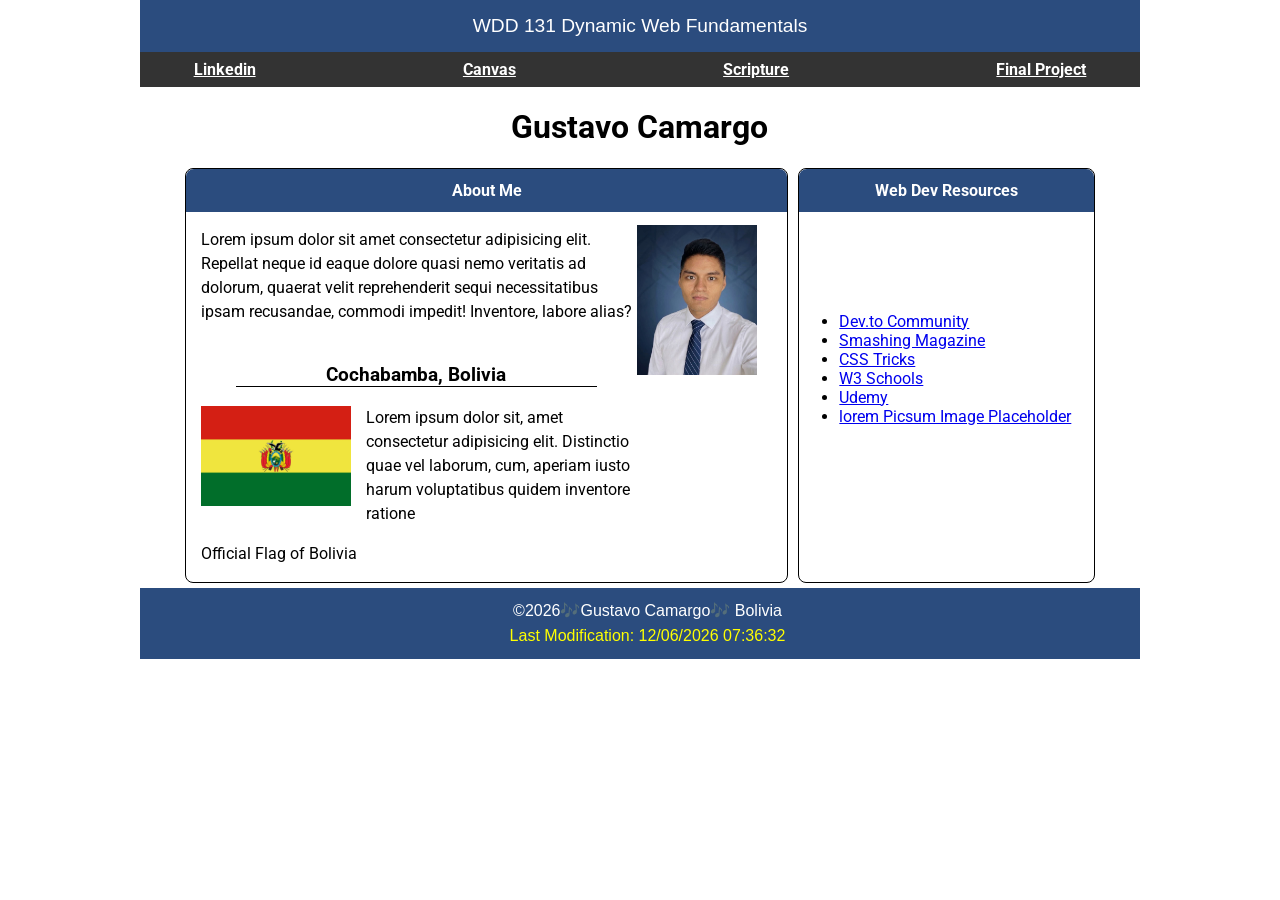
==== index.html @ 0e1f2a71 "assignment week 1" ====
<!DOCTYPE html>
<html lang="en">

<head>
    <meta charset="UTF-8">
    <meta name="viewport" content="width=device-width, initial-scale=1.0">
    <title>WDD 131 - Dynamic Web Fundamentals - Gustavo Camargo</title>
    <meta name="description"
        content="Welcome to Gustavo Camargo's home page for BYU-Idaho WDD131 = Dynamic Fundamentals!">
    <meta name="author" content="Gustavo Camargo">
    <link rel="stylesheet" href="styles/base.css">

    <link rel="preconnect" href="https://fonts.googleapis.com">
    <link rel="preconnect" href="https://fonts.gstatic.com" crossorigin>
    <link href="https://fonts.googleapis.com/css2?family=Roboto:ital,wght@0,100..900;1,100..900&display=swap"
        rel="stylesheet">

    <link rel="preconnect" href="https://fonts.googleapis.com">
    <link rel="preconnect" href="https://fonts.gstatic.com" crossorigin>
    <link
        href="https://fonts.googleapis.com/css2?family=Asap+Sharp:ital,wght@0,100..900;1,100..900&family=Roboto:ital,wght@0,100..900;1,100..900&display=swap"
        rel="stylesheet">

    <script src="scripts/getdates.js" defer></script>

</head>

<body>

    <header>
        <span id="course-title">WDD 131 Dynamic Web Fundamentals</span>
        <nav>
            <a href="https://www.linkedin.com/in/gustavo-camargo-b3489542b/">Linkedin</a>
            <a href="https://byupw.instructure.com/">Canvas</a>
            <a href="https://www.churchofjesuschrist.org/study/scriptures/bofm/1-ne/3?lang=eng">Scripture</a>
            <a href="">Final Project</a>
        </nav>
    </header>

    <main>
        <h1>Gustavo Camargo</h1>
        <section class="card">
            <h2>About Me </h2>
            <img class="profile-pic" src="images/profile-picture.jpg" alt="Gustavo Camargo Profile Picture" width="200">
            <p>Lorem ipsum dolor sit amet consectetur adipisicing elit. Repellat neque id eaque dolore quasi nemo
                veritatis ad dolorum, quaerat velit reprehenderit sequi necessitatibus ipsam recusandae, commodi
                impedit! Inventore, labore alias?</p>
            <h3>Cochabamba, Bolivia</h3>
            <img class="flag-pic" src="images/flag-bolivia.jpg" alt="Flag of Bolivia" width="200">
            <p class="flag-par">Lorem ipsum dolor sit, amet consectetur adipisicing elit. Distinctio quae vel laborum,
                cum, aperiam iusto
                harum voluptatibus quidem inventore ratione </p>
            <p>Official Flag of Bolivia</p>
        </section>

        <section class="card">
            <h2>Web Dev Resources</h2>
            <ul>
                <li><a href="#">Dev.to Community</a></li>
                <li><a href="#">Smashing Magazine</a></li>
                <li><a href="#">CSS Tricks</a></li>
                <li><a href="#">W3 Schools</a></li>
                <li><a href="#">Udemy</a></li>
                <li><a href="#">lorem Picsum Image Placeholder</a></li>
            </ul>

        </section>
    </main>

    <footer>
        <p>©<span id="currentyear"></span>🎶Gustavo Camargo🎶 Bolivia</p>
        <p id="lastModified"></p>

    </footer>
</body>

</html>
---- styles/base.css ----
:root {
    --font1: "Asap Sharp", sans-serif;
    --font2: "Roboto", sans-serif;

}

body {
    max-width: 1000px;
    margin: 0px auto;
    font-family: var(--font2);
}


header span {
    display: block;
    text-align: center;
    background-color: #2b4c7e;
    color: white;
    padding: 15px 0;
    font-size: 1.2rem;
    font-family: var(--font1);
}

nav {
    display: flex;
    justify-content: space-around;
    background-color: #333333;
    padding: 8px 0;
    gap: 100px;
    font-weight: bold;
}

nav a {
    color: white;
}

nav a:hover {
    text-decoration: overline;
    color: purple;
}

h1 {
    grid-column: 1 / span 2;
    text-align: center;
}


main {
    display: grid;
    grid-template-columns: 2fr 1fr;
    padding: 0px 40px;
}


.card {
    text-align: center;
    border: 1px solid black;
    margin: 5px;
    border-radius: 0.5rem;
    margin-top: 0;
}

.card h2 {
    background-color: #2b4c7e;
    color: white;
    margin-top: 0;
    padding: 12px;
    font-size: 1em;
    border-top-left-radius: 0.5rem;
    border-top-right-radius: 0.5rem;
}

ul {
    text-align: left;
    margin-top: 100px;
}

.profile-pic {
    float: right;
    height: 150px;
    width: 120px;
    padding: 0px 30px 0 5px;
}



.flag-pic {
    float: left;
    width: 150px;
    padding: 0 15px;
}

p {
    text-align: left;
    padding-left: 15px;
    line-height: 1.5rem;
}

.flag-par {
    margin: auto;
    width: 50%;
}

h3 {
    border-bottom: 1px solid black;
    width: 60%;
    margin-top: 40px;
    margin-left: 50px;
}

footer {
    background-color: #2b4c7e;
    padding: 10px;
    font-family: var(--font1);
}

footer p {
    text-align: center;
    color: white;
    margin: 1px 0;
}

#lastModified {
    color: yellow;
}
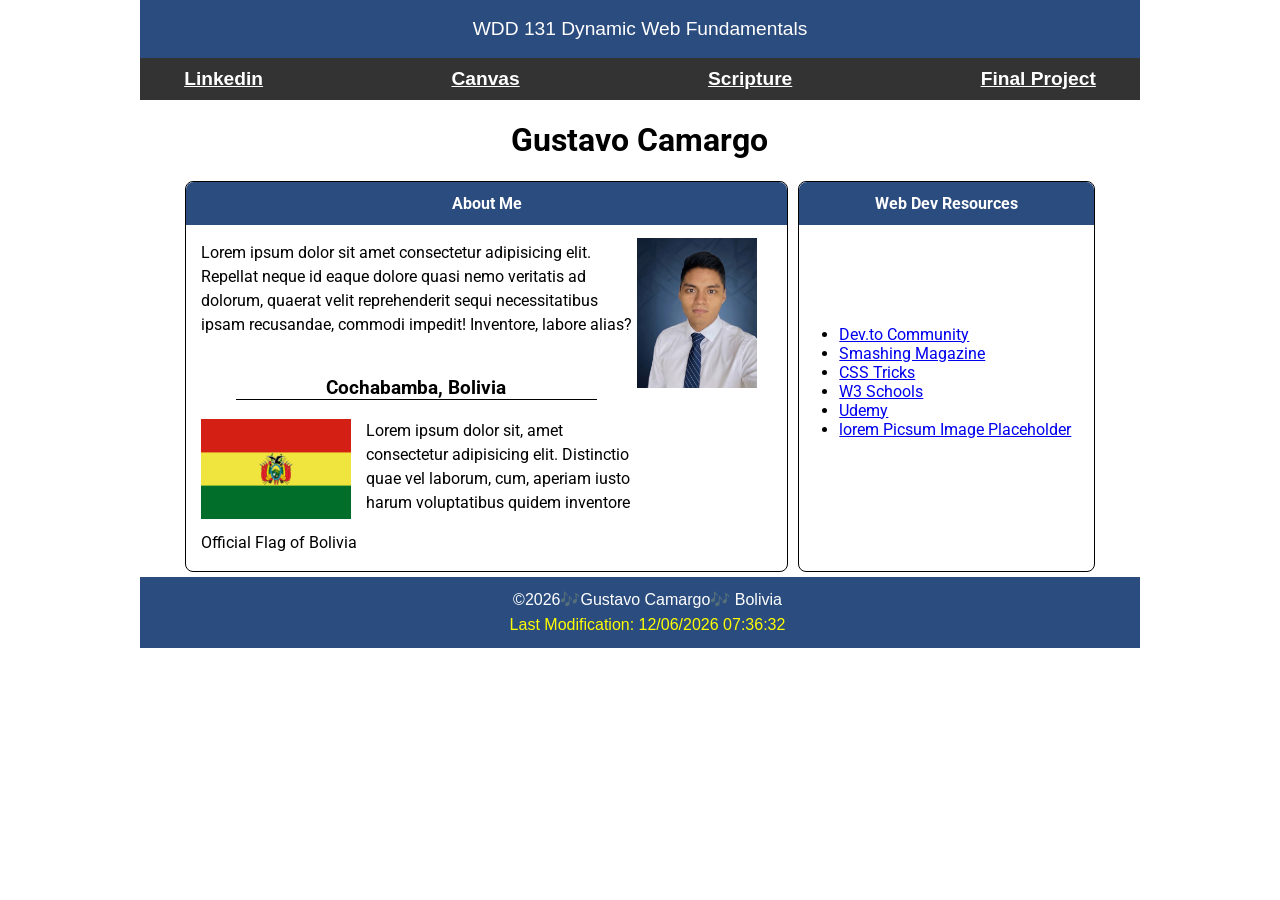
==== commit e1600b66: "updated week1" ====
--- a/index.html
+++ b/index.html
@@ -33,7 +33,7 @@
             <a href="https://www.linkedin.com/in/gustavo-camargo-b3489542b/">Linkedin</a>
             <a href="https://byupw.instructure.com/">Canvas</a>
             <a href="https://www.churchofjesuschrist.org/study/scriptures/bofm/1-ne/3?lang=eng">Scripture</a>
-            <a href="">Final Project</a>
+            <a href="#">Final Project</a>
         </nav>
     </header>
 
@@ -49,7 +49,7 @@
             <img class="flag-pic" src="images/flag-bolivia.jpg" alt="Flag of Bolivia" width="200">
             <p class="flag-par">Lorem ipsum dolor sit, amet consectetur adipisicing elit. Distinctio quae vel laborum,
                 cum, aperiam iusto
-                harum voluptatibus quidem inventore ratione </p>
+                harum voluptatibus quidem inventore </p>
             <p>Official Flag of Bolivia</p>
         </section>
 
--- a/styles/base.css
+++ b/styles/base.css
@@ -10,22 +10,26 @@
     font-family: var(--font2);
 }
 
+header {
+    background-color: #2b4c7e;
+    color: white;
+    font-size: 1.2rem;
+    font-family: var(--font1);
+
+    
+}
 
 header span {
     display: block;
     text-align: center;
-    background-color: #2b4c7e;
-    color: white;
-    padding: 15px 0;
-    font-size: 1.2rem;
-    font-family: var(--font1);
+    padding: 18px 0;
 }
 
 nav {
     display: flex;
     justify-content: space-around;
     background-color: #333333;
-    padding: 8px 0;
+    padding: 10px 0;
     gap: 100px;
     font-weight: bold;
 }
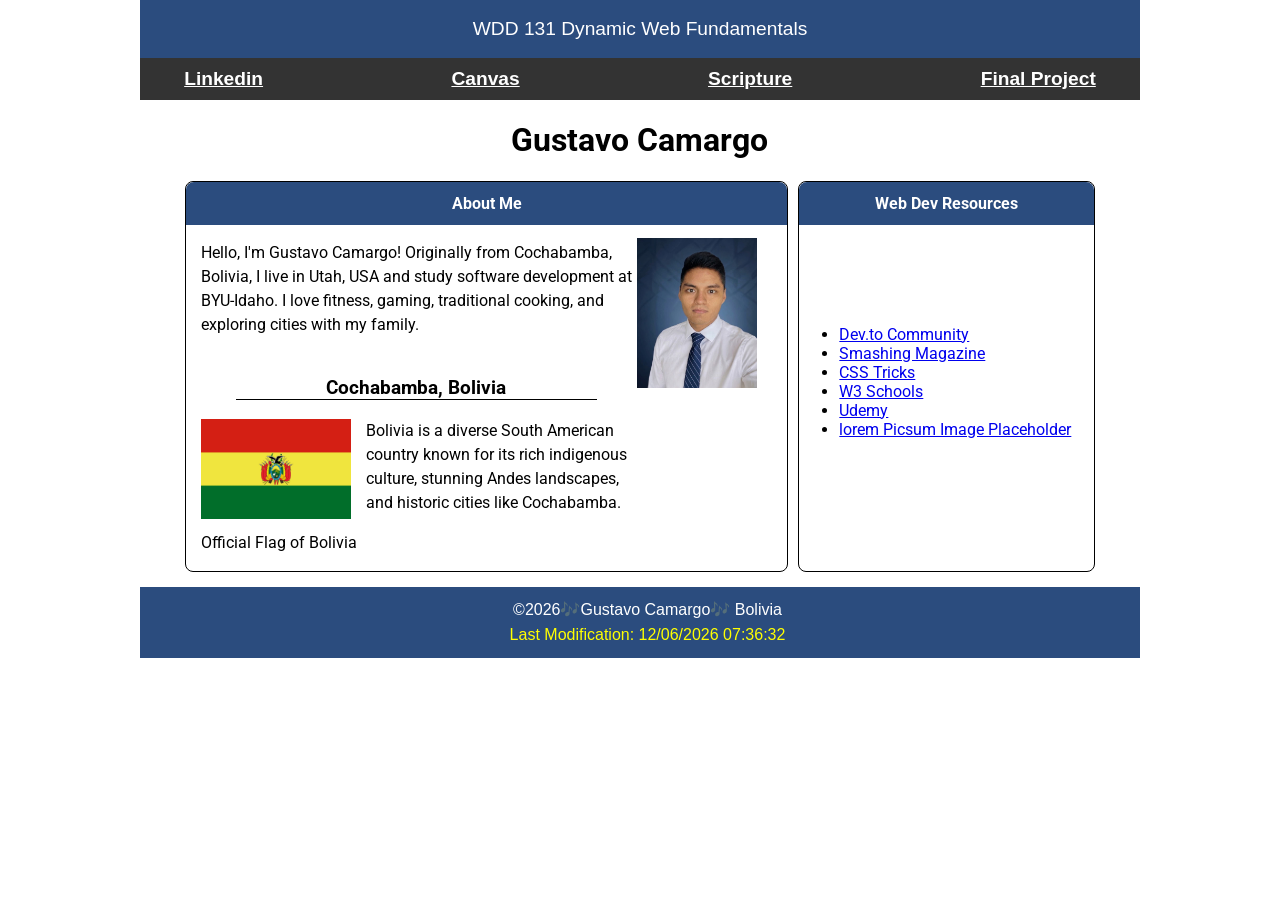
==== commit b77e8acb: "finished week 1" ====
--- a/index.html
+++ b/index.html
@@ -42,14 +42,10 @@
         <section class="card">
             <h2>About Me </h2>
             <img class="profile-pic" src="images/profile-picture.jpg" alt="Gustavo Camargo Profile Picture" width="200">
-            <p>Lorem ipsum dolor sit amet consectetur adipisicing elit. Repellat neque id eaque dolore quasi nemo
-                veritatis ad dolorum, quaerat velit reprehenderit sequi necessitatibus ipsam recusandae, commodi
-                impedit! Inventore, labore alias?</p>
+            <p>Hello, I'm Gustavo Camargo! Originally from Cochabamba, Bolivia, I live in Utah, USA and study software development at BYU-Idaho. I love fitness, gaming, traditional cooking, and exploring cities with my family.</p>
             <h3>Cochabamba, Bolivia</h3>
             <img class="flag-pic" src="images/flag-bolivia.jpg" alt="Flag of Bolivia" width="200">
-            <p class="flag-par">Lorem ipsum dolor sit, amet consectetur adipisicing elit. Distinctio quae vel laborum,
-                cum, aperiam iusto
-                harum voluptatibus quidem inventore </p>
+            <p class="flag-par">Bolivia is a diverse South American country known for its rich indigenous culture, stunning Andes landscapes, and historic cities like Cochabamba. </p>
             <p>Official Flag of Bolivia</p>
         </section>
 
--- a/styles/base.css
+++ b/styles/base.css
@@ -15,8 +15,6 @@
     color: white;
     font-size: 1.2rem;
     font-family: var(--font1);
-
-    
 }
 
 header span {
@@ -116,6 +114,7 @@
     background-color: #2b4c7e;
     padding: 10px;
     font-family: var(--font1);
+    margin-top: 10px;
 }
 
 footer p {
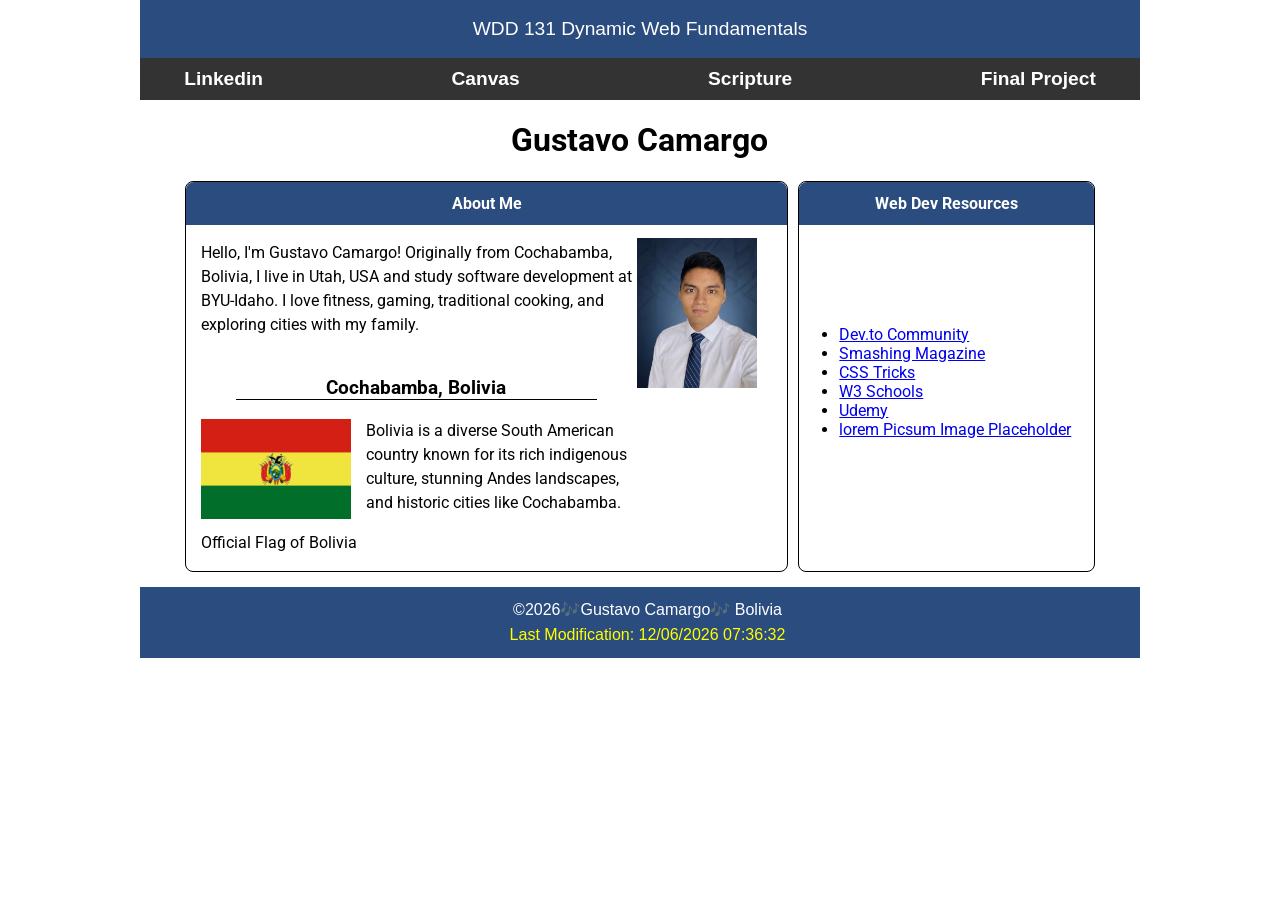
==== commit 5383e500: "fixed week1" ====
--- a/index.html
+++ b/index.html
@@ -5,21 +5,17 @@
     <meta charset="UTF-8">
     <meta name="viewport" content="width=device-width, initial-scale=1.0">
     <title>WDD 131 - Dynamic Web Fundamentals - Gustavo Camargo</title>
-    <meta name="description"
-        content="Welcome to Gustavo Camargo's home page for BYU-Idaho WDD131 = Dynamic Fundamentals!">
+    <meta name="description" content="Welcome to Gustavo Camargo's home page for BYU-Idaho WDD131 - Dynamic Fundamentals!">
     <meta name="author" content="Gustavo Camargo">
     <link rel="stylesheet" href="styles/base.css">
 
     <link rel="preconnect" href="https://fonts.googleapis.com">
     <link rel="preconnect" href="https://fonts.gstatic.com" crossorigin>
-    <link href="https://fonts.googleapis.com/css2?family=Roboto:ital,wght@0,100..900;1,100..900&display=swap"
-        rel="stylesheet">
+    <link href="https://fonts.googleapis.com/css2?family=Roboto:ital,wght@0,100..900;1,100..900&display=swap" rel="stylesheet">
 
     <link rel="preconnect" href="https://fonts.googleapis.com">
     <link rel="preconnect" href="https://fonts.gstatic.com" crossorigin>
-    <link
-        href="https://fonts.googleapis.com/css2?family=Asap+Sharp:ital,wght@0,100..900;1,100..900&family=Roboto:ital,wght@0,100..900;1,100..900&display=swap"
-        rel="stylesheet">
+    <link href="https://fonts.googleapis.com/css2?family=Asap+Sharp:ital,wght@0,100..900;1,100..900&family=Roboto:ital,wght@0,100..900;1,100..900&display=swap" rel="stylesheet">
 
     <script src="scripts/getdates.js" defer></script>
 
--- a/styles/base.css
+++ b/styles/base.css
@@ -34,10 +34,11 @@
 
 nav a {
     color: white;
+    text-decoration: none;
 }
 
 nav a:hover {
-    text-decoration: overline;
+    text-decoration: underline;
     color: purple;
 }
 
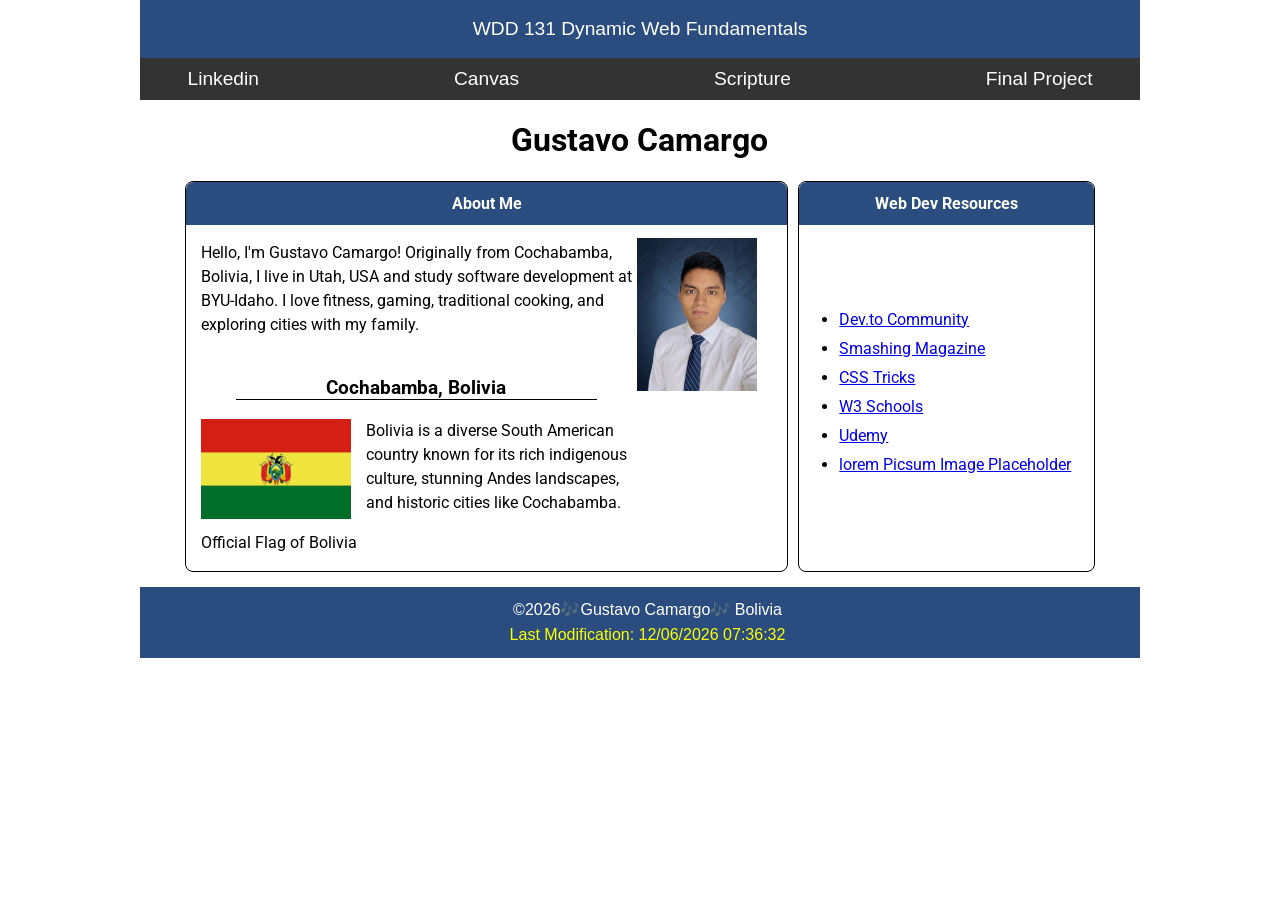
==== commit fdedb3ab: "week2 activity" ====
--- a/index.html
+++ b/index.html
@@ -5,17 +5,21 @@
     <meta charset="UTF-8">
     <meta name="viewport" content="width=device-width, initial-scale=1.0">
     <title>WDD 131 - Dynamic Web Fundamentals - Gustavo Camargo</title>
-    <meta name="description" content="Welcome to Gustavo Camargo's home page for BYU-Idaho WDD131 - Dynamic Fundamentals!">
+    <meta name="description"
+        content="Welcome to Gustavo Camargo's home page for BYU-Idaho WDD131 - Dynamic Fundamentals!">
     <meta name="author" content="Gustavo Camargo">
     <link rel="stylesheet" href="styles/base.css">
 
     <link rel="preconnect" href="https://fonts.googleapis.com">
     <link rel="preconnect" href="https://fonts.gstatic.com" crossorigin>
-    <link href="https://fonts.googleapis.com/css2?family=Roboto:ital,wght@0,100..900;1,100..900&display=swap" rel="stylesheet">
+    <link href="https://fonts.googleapis.com/css2?family=Roboto:ital,wght@0,100..900;1,100..900&display=swap"
+        rel="stylesheet">
 
     <link rel="preconnect" href="https://fonts.googleapis.com">
     <link rel="preconnect" href="https://fonts.gstatic.com" crossorigin>
-    <link href="https://fonts.googleapis.com/css2?family=Asap+Sharp:ital,wght@0,100..900;1,100..900&family=Roboto:ital,wght@0,100..900;1,100..900&display=swap" rel="stylesheet">
+    <link
+        href="https://fonts.googleapis.com/css2?family=Asap+Sharp:ital,wght@0,100..900;1,100..900&family=Roboto:ital,wght@0,100..900;1,100..900&display=swap"
+        rel="stylesheet">
 
     <script src="scripts/getdates.js" defer></script>
 
@@ -38,10 +42,13 @@
         <section class="card">
             <h2>About Me </h2>
             <img class="profile-pic" src="images/profile-picture.jpg" alt="Gustavo Camargo Profile Picture" width="200">
-            <p>Hello, I'm Gustavo Camargo! Originally from Cochabamba, Bolivia, I live in Utah, USA and study software development at BYU-Idaho. I love fitness, gaming, traditional cooking, and exploring cities with my family.</p>
+            <p>Hello, I'm Gustavo Camargo! Originally from Cochabamba, Bolivia, I live in Utah, USA and study software
+                development at BYU-Idaho. I love fitness, gaming, traditional cooking, and exploring cities with my
+                family.</p>
             <h3>Cochabamba, Bolivia</h3>
             <img class="flag-pic" src="images/flag-bolivia.jpg" alt="Flag of Bolivia" width="200">
-            <p class="flag-par">Bolivia is a diverse South American country known for its rich indigenous culture, stunning Andes landscapes, and historic cities like Cochabamba. </p>
+            <p class="flag-par">Bolivia is a diverse South American country known for its rich indigenous culture,
+                stunning Andes landscapes, and historic cities like Cochabamba. </p>
             <p>Official Flag of Bolivia</p>
         </section>
 
--- a/styles/base.css
+++ b/styles/base.css
@@ -29,7 +29,6 @@
     background-color: #333333;
     padding: 10px 0;
     gap: 100px;
-    font-weight: bold;
 }
 
 nav a {
@@ -39,7 +38,7 @@
 
 nav a:hover {
     text-decoration: underline;
-    color: purple;
+    color: gold;
 }
 
 h1 {
@@ -75,12 +74,17 @@
 
 ul {
     text-align: left;
-    margin-top: 100px;
+    margin-top: 85px;
+
+}
+
+ul li {
+    margin-bottom: 10px;
 }
 
 .profile-pic {
     float: right;
-    height: 150px;
+    height: auto;
     width: 120px;
     padding: 0px 30px 0 5px;
 }
